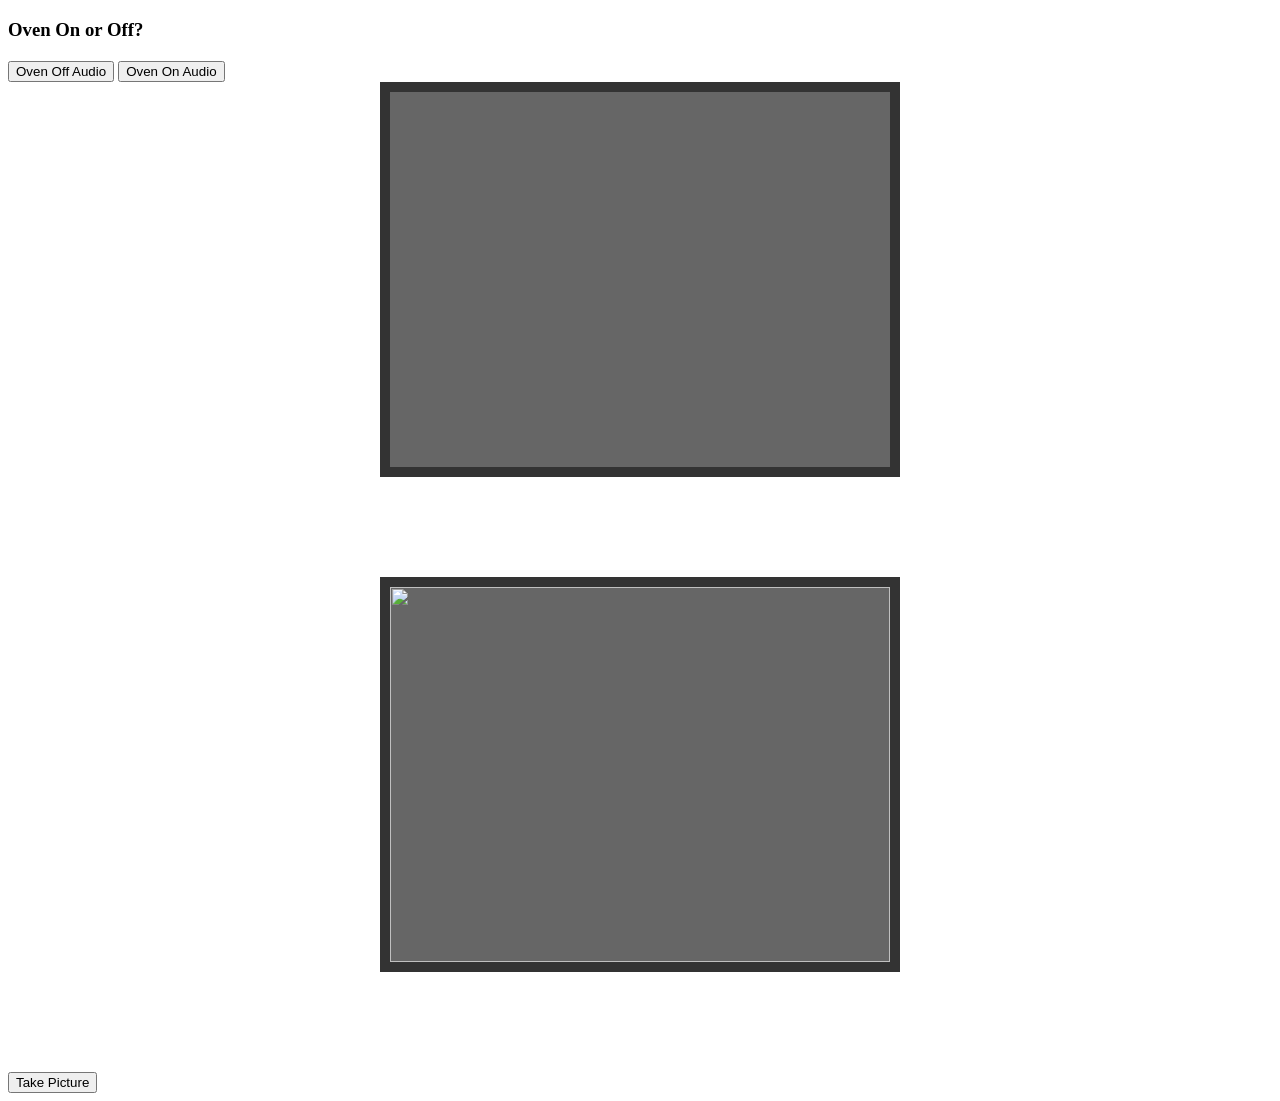
==== templates/index.html @ 59780a72 "starting from scratch with initial commit" ====
<!DOCTYPE html>
<html>
<head>
<meta charset="utf-8">
<title>Oven Ready</title>


 
<style>
#container {
	margin: 0px auto;
	width: 500px;
	height: 375px;
	border: 10px #333 solid;
}

#canvasContainer {
	margin: 100px auto;
	width: 500px;
	height: 375px;
	border: 10px #333 solid;
}
#videoElement {
	width: 500px;
	height: 375px;
	background-color: #666;
}

#snapImage {
	width: 500px;
	height: 375px;
	background-color: #666;
}
</style>
</head>

<body>


<h3> Oven On or Off?</h3>
<h2 id="ovenOffOrOn"></h2>

<audio id="onvenOffAudio">
    <!-- <source src="oven_on.mp3" type="audio/mpeg"> -->
    <source src="static/oven_off.mp3" type="audio/mpeg">
</audio>

<audio id="onvenOnAudio">
        <source src="static/oven_on.mp3" type="audio/mpeg">
        <!-- <source src="oven_off.mp3" type="audio/mpeg"> -->
</audio>

<button type="button" onclick="document.getElementById('onvenOffAudio').play()">
Oven Off Audio
</button>

<button type="button" onclick="document.getElementById('onvenOnAudio').play()">
Oven On Audio
</button>


<div id="container">
	<video autoplay="true" id="videoElement"></video>
</div>

<div id="canvasContainer">
    <img id="snapImage" src="">
    <!-- <canvas style="display:none;"></canvas> -->
</div>

<button id="snapButton" onclick="snap_image()">Take Picture</button>


<script>
  var video = document.querySelector("#videoElement");

  if (navigator.mediaDevices.getUserMedia) {
    navigator.mediaDevices.getUserMedia({ video: true, facingMode: 'environment' })
      .then(function (stream) {
        video.srcObject = stream;
      })
      .catch(function (err0r) {
        console.log("Something went wrong!");
      });
  }

  function stop(e) {
  var stream = video.srcObject;
  var tracks = stream.getTracks();

  for (var i = 0; i < tracks.length; i++) {
    var track = tracks[i];
    track.stop();
  }

  video.srcObject = null;
}

// const captureVideoButton =
//   document.querySelector('#snapButton');
const screenshotButton = document.querySelector('#snapButton');
const img = document.querySelector('#snapImage');
// const video1 = document.querySelector('#screenshot video');

const canvas = document.createElement('canvas');

// captureVideoButton.onclick = function() {
//   navigator.mediaDevices.getUserMedia(constraints).
//     then(handleSuccess).catch(handleError);
// };

screenshotButton.onclick = video.onclick = function() {
    canvas.width = video.videoWidth;
    canvas.height = video.videoHeight;
    canvas.getContext('2d').drawImage(video, 0, 0);
    // Other browsers will fall back to image/png
    //   img.src = canvas.toDataURL('image/webp');
    var imgURL = canvas.toDataURL();
    img.src = imgURL
    // console.log(imgURL);

    // postAjax("http://127.0.0.1:5000/takepic", {"data": imgURL}, transferWorked)
    sendBase64ToServer("", imgURL);

    
};


var sendBase64ToServer = function(name, base64){
    var httpPost = new XMLHttpRequest();
    var path = "takepic";
    // var path = "http://127.0.0.1:5000/takepic";
    var data = JSON.stringify({image: base64});

    // listen for and deal with returned data from server
    httpPost.onreadystatechange = function(err) {
        if (httpPost.readyState == 4 && httpPost.status == 200){
            var returned_data = JSON.parse(httpPost.response);
            document.getElementById("ovenOffOrOn").innerHTML = returned_data.prediction;
            if (returned_data.prediction == "on"){
                console.log("audio on message")
                document.getElementById('onvenOnAudio').play()
            } else {
                console.log("audio off message")
                document.getElementById('onvenOffAudio').play()
            }
            console.log(httpPost.response);
            console.log(returned_data.prediction)
        } else {
            console.log(err);
        }
    };

    // Open Post request
    httpPost.open("POST", path, true);

    // Set the content type of the request to json since that's what's being sent
    httpPost.setRequestHeader('Content-Type', 'application/json');
    
    // Send data to server
    httpPost.send(data);
};




function transferWorked(rtn){
    console.log("transfer worked");
};
//Function called on pressing a html button
// function takePic() {

// ctx.drawImage(video, 0, 0, canvas.width, canvas.height);//video is the video element in html which is recieving live data from webcam

// var imgURL = canvas.toDataURL();
// console.log(imgURL);
// $.ajax({
//   type: "POST",
//   url: "http://127.0.0.1:5000/takepic", //I have doubt about this url, not sure if something specific must come before "/take_pic"
//   data: imgURL,
//   success: function(data) {
//     if (data.success) {
//       alert('Your file was successfully uploaded!');
//     } else {
//       alert('There was an error uploading your file!');
//     }
//   },
//   error: function(data) {
//     alert('There was an error uploading your file!');
//   }
// }).done(function() {
//   console.log("Sent");
// });

// }
</script>
</body>
</html>
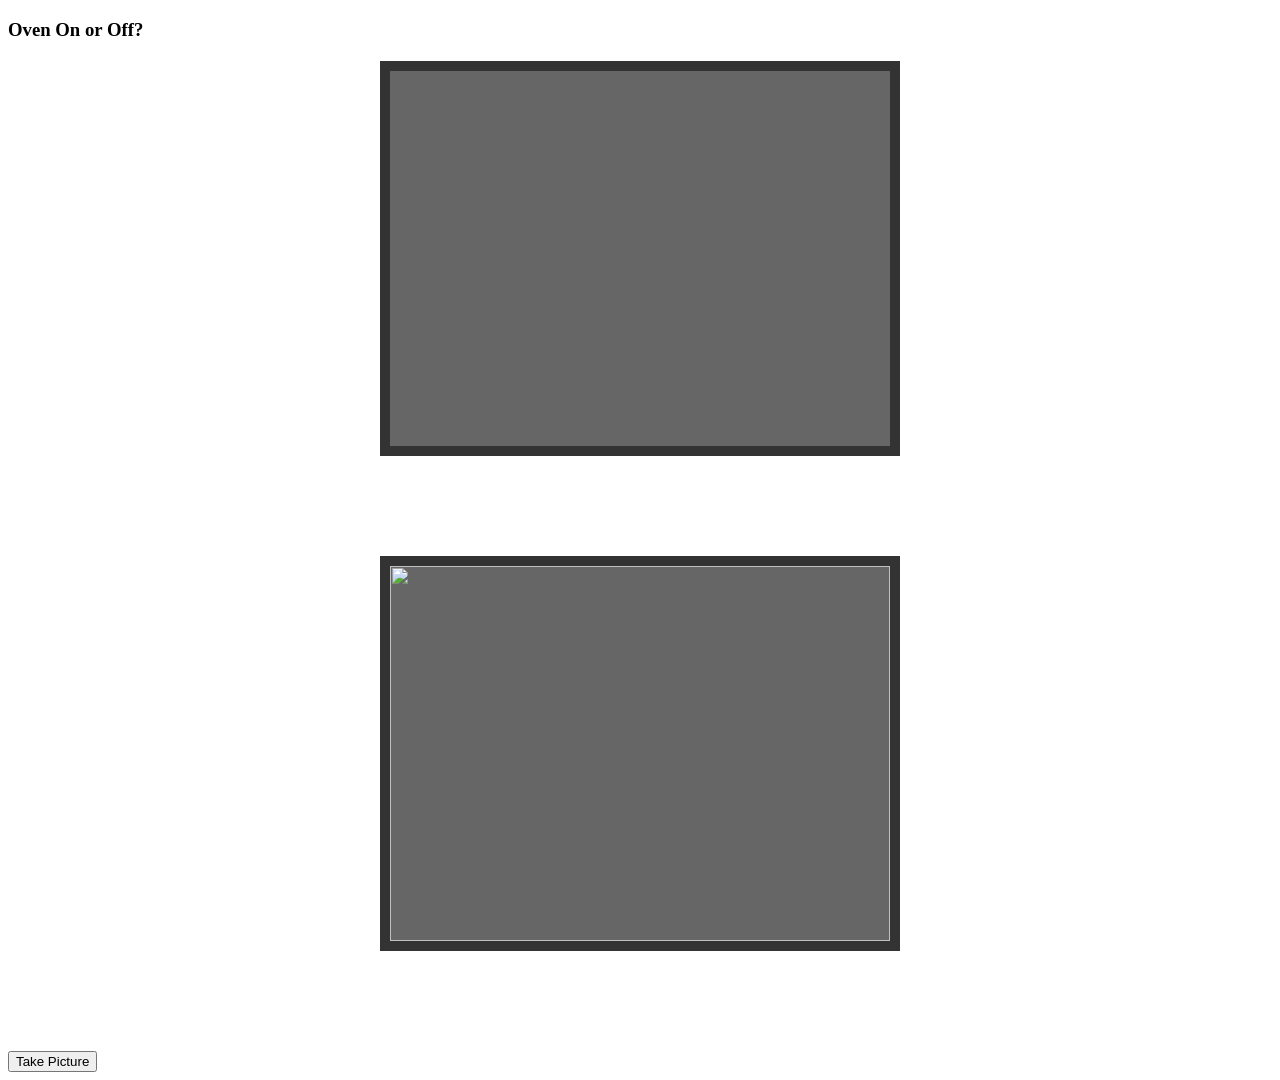
==== commit 8a0e591d: "modified index to not make sound when on and off < 0.0 displays the message "unsure"" ====
--- a/templates/index.html
+++ b/templates/index.html
@@ -50,13 +50,13 @@
         <!-- <source src="oven_off.mp3" type="audio/mpeg"> -->
 </audio>
 
-<button type="button" onclick="document.getElementById('onvenOffAudio').play()">
+<!-- <button type="button" onclick="document.getElementById('onvenOffAudio').play()">
 Oven Off Audio
 </button>
 
 <button type="button" onclick="document.getElementById('onvenOnAudio').play()">
 Oven On Audio
-</button>
+</button> -->
 
 
 <div id="container">
@@ -75,7 +75,8 @@
   var video = document.querySelector("#videoElement");
 
   if (navigator.mediaDevices.getUserMedia) {
-    navigator.mediaDevices.getUserMedia({ video: true, facingMode: 'environment' })
+    // navigator.mediaDevices.getUserMedia({video: {facingMode: {exact: "environment"}}})
+    navigator.mediaDevices.getUserMedia({video: {facingMode:  "environment"}})
       .then(function (stream) {
         video.srcObject = stream;
       })
@@ -140,7 +141,8 @@
             if (returned_data.prediction == "on"){
                 console.log("audio on message")
                 document.getElementById('onvenOnAudio').play()
-            } else {
+            } 
+            else if (returned_data.prediction == "off"){
                 console.log("audio off message")
                 document.getElementById('onvenOffAudio').play()
             }
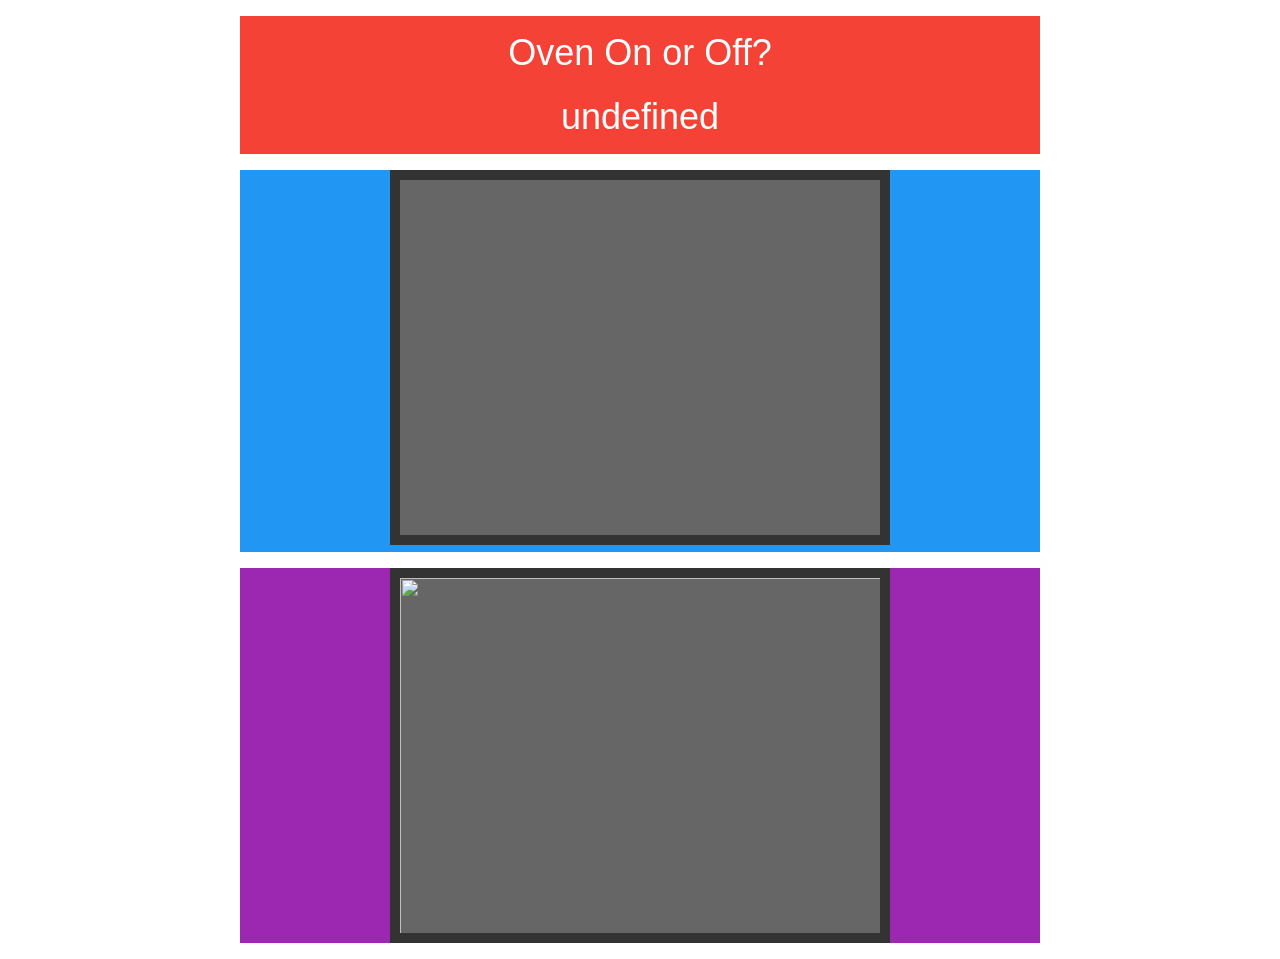
==== commit 7db97229: "update layout of video window using w3.css" ====
--- a/templates/index.html
+++ b/templates/index.html
@@ -1,74 +1,83 @@
 <!DOCTYPE html>
 <html>
 <head>
-<meta charset="utf-8">
+<meta charset="utf-8" name="viewport" content="width=device-width, initial-scale=1">
+<link rel="stylesheet" href="https://www.w3schools.com/w3css/4/w3.css">
 <title>Oven Ready</title>
 
 
- 
 <style>
-#container {
-	margin: 0px auto;
-	width: 500px;
-	height: 375px;
-	border: 10px #333 solid;
-}
-
-#canvasContainer {
-	margin: 100px auto;
-	width: 500px;
-	height: 375px;
-	border: 10px #333 solid;
-}
-#videoElement {
-	width: 500px;
-	height: 375px;
-	background-color: #666;
-}
-
-#snapImage {
-	width: 500px;
-	height: 375px;
-	background-color: #666;
-}
-</style>
+    h1,h2,
+    h3 {
+      text-align: center;
+    }
+    
+    
+    .video-container {
+        /*background-color: #666;*/
+        max-width: 800px;
+        text-align: center;
+    }
+    
+    .image-container {
+        max-width: 800px;
+        /*background-color: #666;*/
+        text-align: center;
+    }
+    
+    .video-image {
+        width: 500px;
+        height: 375px;
+        border: 10px #333 solid;
+        background-color: #666;
+        display: inline-block;
+    }
+    
+    .static-image {
+        width: 500px;
+        height: 375px;
+        border: 10px #333 solid;
+        background-color: #666;
+        display: inline-block;
+    }
+    </style>
+
+
+
 </head>
 
-<body>
-
-
-<h3> Oven On or Off?</h3>
-<h2 id="ovenOffOrOn"></h2>
+<body style="max-width: 800px; margin: 0 auto;">
+
+    <div class="w3-panel w3-red"> 
+        <h1> Oven On or Off?</h1>
+        <h1 id="ovenOffOrOn"> undefined</h1>
+    </div>
+
 
 <audio id="onvenOffAudio">
-    <!-- <source src="oven_on.mp3" type="audio/mpeg"> -->
     <source src="static/oven_off.mp3" type="audio/mpeg">
 </audio>
 
 <audio id="onvenOnAudio">
-        <source src="static/oven_on.mp3" type="audio/mpeg">
-        <!-- <source src="oven_off.mp3" type="audio/mpeg"> -->
+    <source src="static/oven_on.mp3" type="audio/mpeg">
 </audio>
 
-<!-- <button type="button" onclick="document.getElementById('onvenOffAudio').play()">
-Oven Off Audio
-</button>
-
-<button type="button" onclick="document.getElementById('onvenOnAudio').play()">
-Oven On Audio
-</button> -->
-
-
-<div id="container">
-	<video autoplay="true" id="videoElement"></video>
+
+
+<div class="video-container w3-panel w3-blue">
+	<video class="video-image" autoplay="true" id="videoElement"></video>
 </div>
 
-<div id="canvasContainer">
-    <img id="snapImage" src="">
-    <!-- <canvas style="display:none;"></canvas> -->
+
+
+
+<div class="image-container w3-panel w3-purple">
+    <img class="static-image" id="snapImage" src="">
+     <canvas style="display:none;"></canvas> 
 </div>
 
-<button id="snapButton" onclick="snap_image()">Take Picture</button>
+
+<!-- <button id="snapButton" onclick="snap_image()">Take Picture</button> -->
 
 
 <script>
@@ -110,7 +119,8 @@
 //     then(handleSuccess).catch(handleError);
 // };
 
-screenshotButton.onclick = video.onclick = function() {
+// screenshotButton.onclick = video.onclick = function() {
+video.onclick = function() {
     canvas.width = video.videoWidth;
     canvas.height = video.videoHeight;
     canvas.getContext('2d').drawImage(video, 0, 0);
